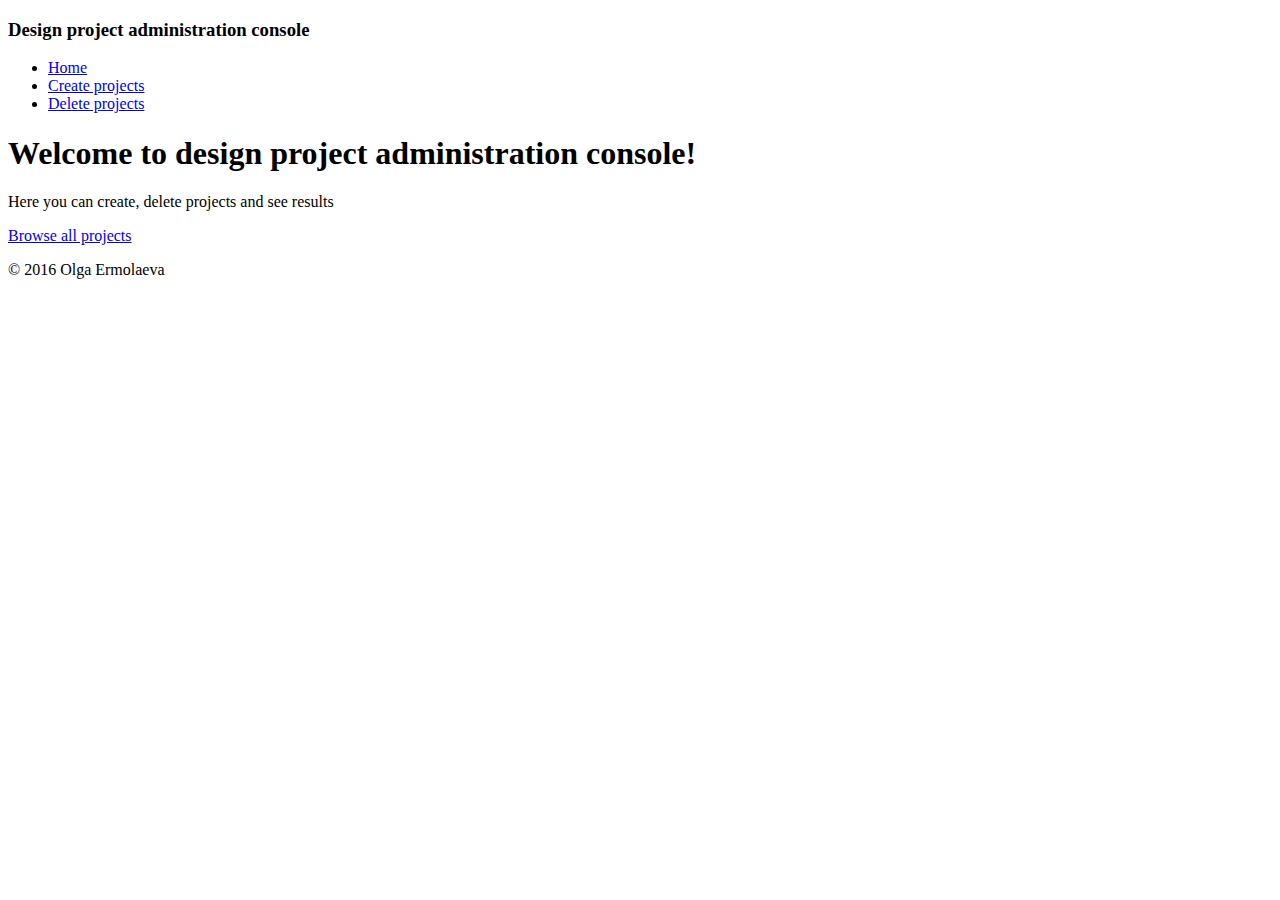
==== src/main/webapp/console.html @ 97440463 "- started implementation of user registration" ====
<!DOCTYPE html>
<html lang="en">
<head>
    <meta charset="UTF-8">

    <meta http-equiv="X-UA-Compatible" content="IE=edge">
    <meta name="viewport" content="width=device-width, initial-scale=1">
    <!-- The above 3 meta tags *must* come first in the head; any other head content must come *after* these tags -->
    <meta name="description" content="">
    <meta name="author" content="">

    <title>index</title>

    <!-- Bootstrap core CSS -->
    <link href="css/bootstrap.min.css" rel="stylesheet">
    <!-- Custom styles for this template -->
    <link href="css/justified-nav.css" rel="stylesheet">

</head>
<body>

<div class="container">

    <div class="masthead">
        <h3 class="text-muted">Design project administration console</h3>
        <nav>
            <ul class="nav nav-justified">
                <li class="active"><a href="console.html">Home</a></li>
                <li><a href="formCreation.html">Create projects</a></li>
                <li><a href="formDelete.html">Delete projects</a></li>
            </ul>
        </nav>
    </div>

    <!-- Jumbotron -->
    <div class="jumbotron">
        <h1>Welcome to design project administration console!</h1>
        <p class="lead">Here you can create, delete projects and see results</p>
        <p><a class="btn btn-lg btn-success" href="index.jsp" role="button">Browse all projects</a></p>
    </div>

    <!-- Site footer -->
    <footer class="footer">
        <p>&copy; 2016 Olga Ermolaeva</p>
    </footer>

</div> <!-- /container -->

</body>
</html>
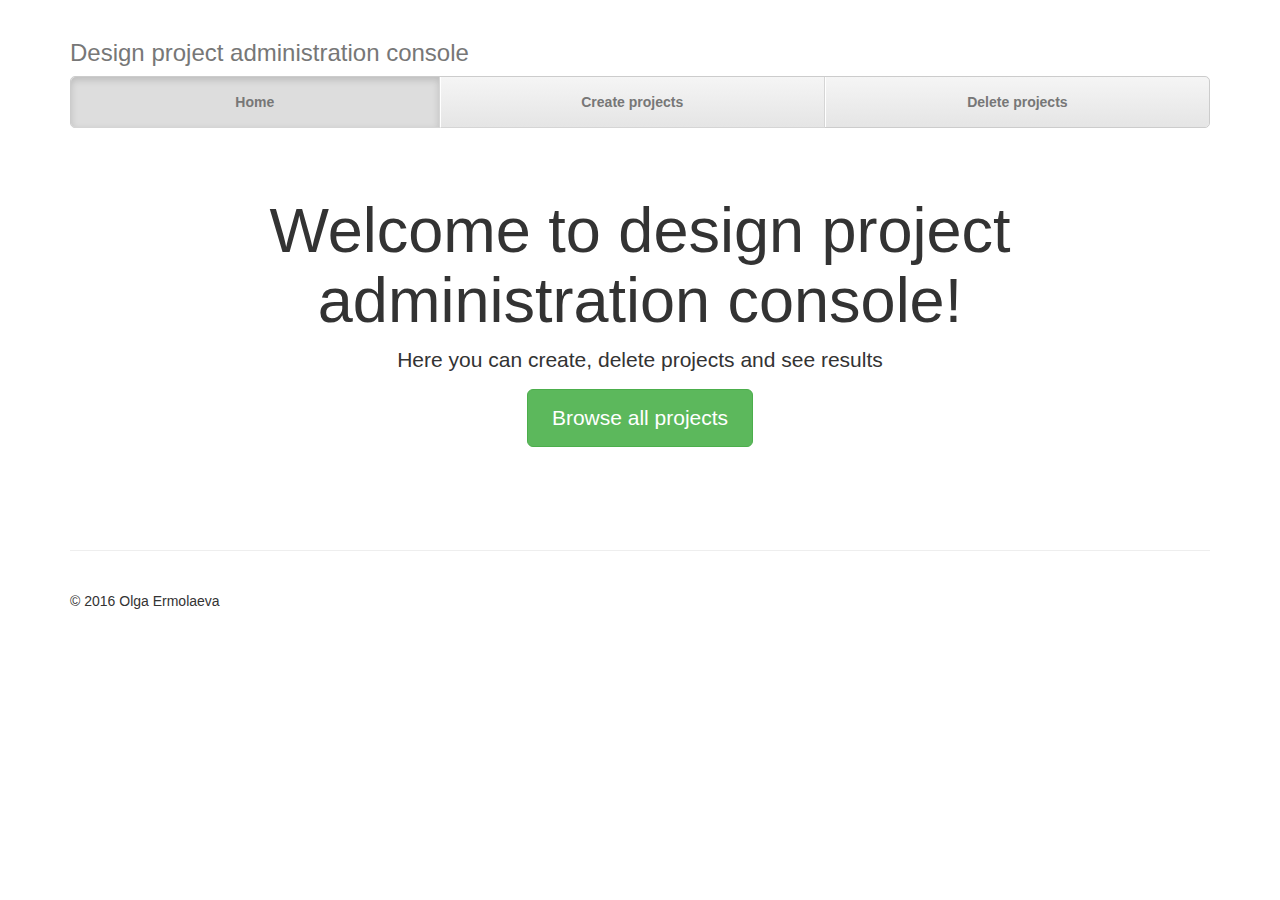
==== commit 7b652efc: "- added bootstrap - added gwt js files because build doesn't work on openshift" ====
--- a/src/main/webapp/console.html
+++ b/src/main/webapp/console.html
@@ -36,7 +36,7 @@
     <div class="jumbotron">
         <h1>Welcome to design project administration console!</h1>
         <p class="lead">Here you can create, delete projects and see results</p>
-        <p><a class="btn btn-lg btn-success" href="index.jsp" role="button">Browse all projects</a></p>
+        <p><a class="btn btn-lg btn-success" href="index.html" role="button">Browse all projects</a></p>
     </div>
 
     <!-- Site footer -->
--- a/src/main/webapp/css/justified-nav.css
+++ b/src/main/webapp/css/justified-nav.css
@@ -0,0 +1,88 @@
+body {
+  padding-top: 20px;
+}
+
+.footer {
+  padding-top: 40px;
+  padding-bottom: 40px;
+  margin-top: 40px;
+  border-top: 1px solid #eee;
+}
+
+/* Main marketing message and sign up button */
+.jumbotron {
+  text-align: center;
+  background-color: transparent;
+}
+.jumbotron .btn {
+  padding: 14px 24px;
+  font-size: 21px;
+}
+
+/* Customize the nav-justified links to be fill the entire space of the .navbar */
+
+.nav-justified {
+  background-color: #eee;
+  border: 1px solid #ccc;
+  border-radius: 5px;
+}
+.nav-justified > li > a {
+  padding-top: 15px;
+  padding-bottom: 15px;
+  margin-bottom: 0;
+  font-weight: bold;
+  color: #777;
+  text-align: center;
+  background-color: #e5e5e5; /* Old browsers */
+  background-image: -webkit-gradient(linear, left top, left bottom, from(#f5f5f5), to(#e5e5e5));
+  background-image: -webkit-linear-gradient(top, #f5f5f5 0%, #e5e5e5 100%);
+  background-image:      -o-linear-gradient(top, #f5f5f5 0%, #e5e5e5 100%);
+  background-image:         linear-gradient(to bottom, #f5f5f5 0%,#e5e5e5 100%);
+  filter: progid:DXImageTransform.Microsoft.gradient( startColorstr='#f5f5f5', endColorstr='#e5e5e5',GradientType=0 ); /* IE6-9 */
+  background-repeat: repeat-x; /* Repeat the gradient */
+  border-bottom: 1px solid #d5d5d5;
+}
+.nav-justified > .active > a,
+.nav-justified > .active > a:hover,
+.nav-justified > .active > a:focus {
+  background-color: #ddd;
+  background-image: none;
+  -webkit-box-shadow: inset 0 3px 7px rgba(0,0,0,.15);
+          box-shadow: inset 0 3px 7px rgba(0,0,0,.15);
+}
+.nav-justified > li:first-child > a {
+  border-radius: 5px 5px 0 0;
+}
+.nav-justified > li:last-child > a {
+  border-bottom: 0;
+  border-radius: 0 0 5px 5px;
+}
+
+@media (min-width: 768px) {
+  .nav-justified {
+    max-height: 52px;
+  }
+  .nav-justified > li > a {
+    border-right: 1px solid #d5d5d5;
+    border-left: 1px solid #fff;
+  }
+  .nav-justified > li:first-child > a {
+    border-left: 0;
+    border-radius: 5px 0 0 5px;
+  }
+  .nav-justified > li:last-child > a {
+    border-right: 0;
+    border-radius: 0 5px 5px 0;
+  }
+}
+
+/* Responsive: Portrait tablets and up */
+@media screen and (min-width: 768px) {
+  /* Remove the padding we set earlier */
+  .masthead,
+  .marketing,
+  .footer {
+    padding-right: 0;
+    padding-left: 0;
+  }
+}
